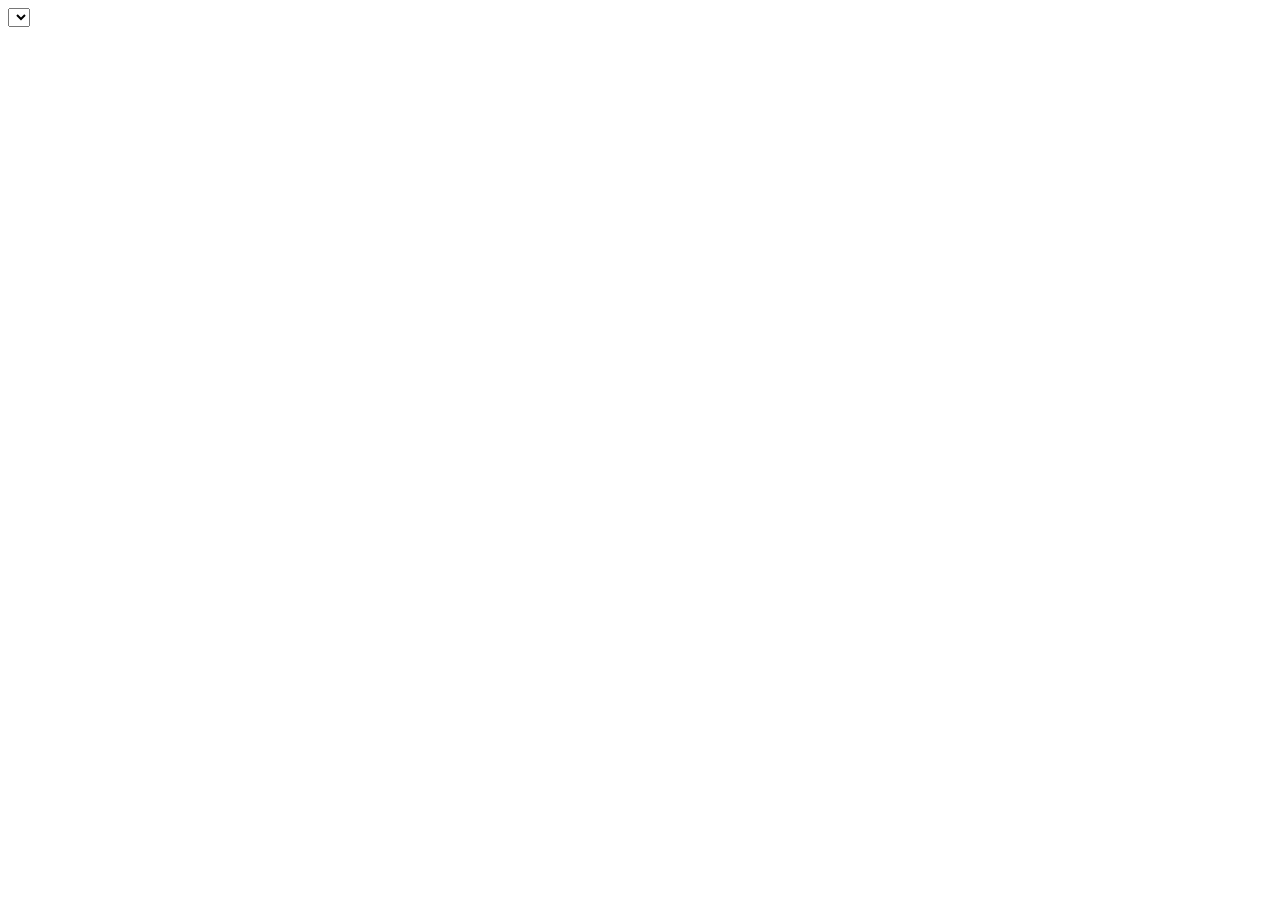
==== index.html @ 5d5d4af0 "first commit" ====
<html lang="en">
  <head>
    <meta charset="UTF-8" />
    <meta name="viewport" content="width=device-width, initial-scale=1.0" />
    <title>Document</title>
    <script src="index.js" type="module"></script>
  </head>
  <body>
    <audio-select kind="input"></audio-select>
  </body>
</html>
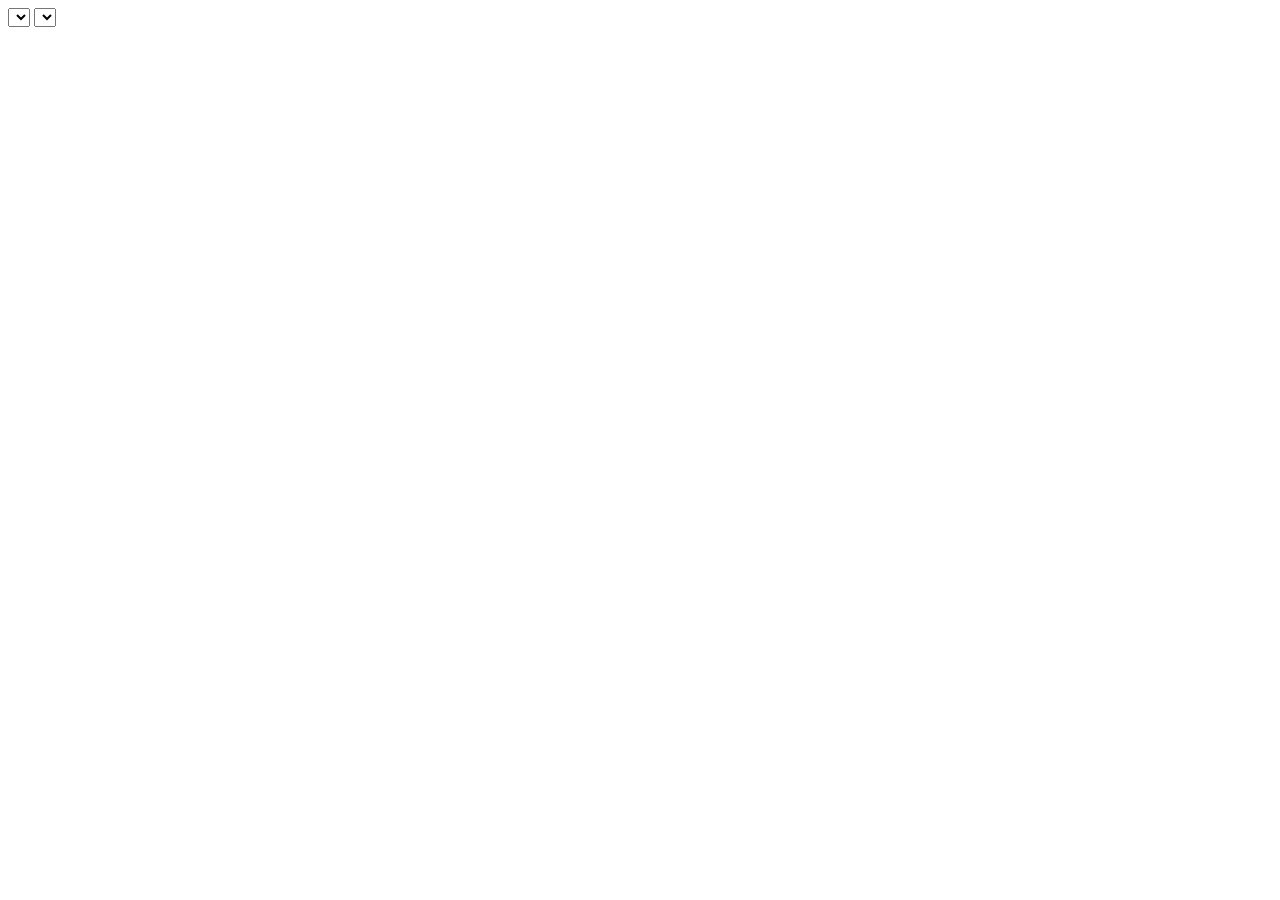
==== commit 804a3bf8: "update AudioSelect" ====
--- a/index.html
+++ b/index.html
@@ -7,5 +7,6 @@
   </head>
   <body>
     <audio-select kind="input"></audio-select>
+    <audio-select kind="output"></audio-select>
   </body>
 </html>
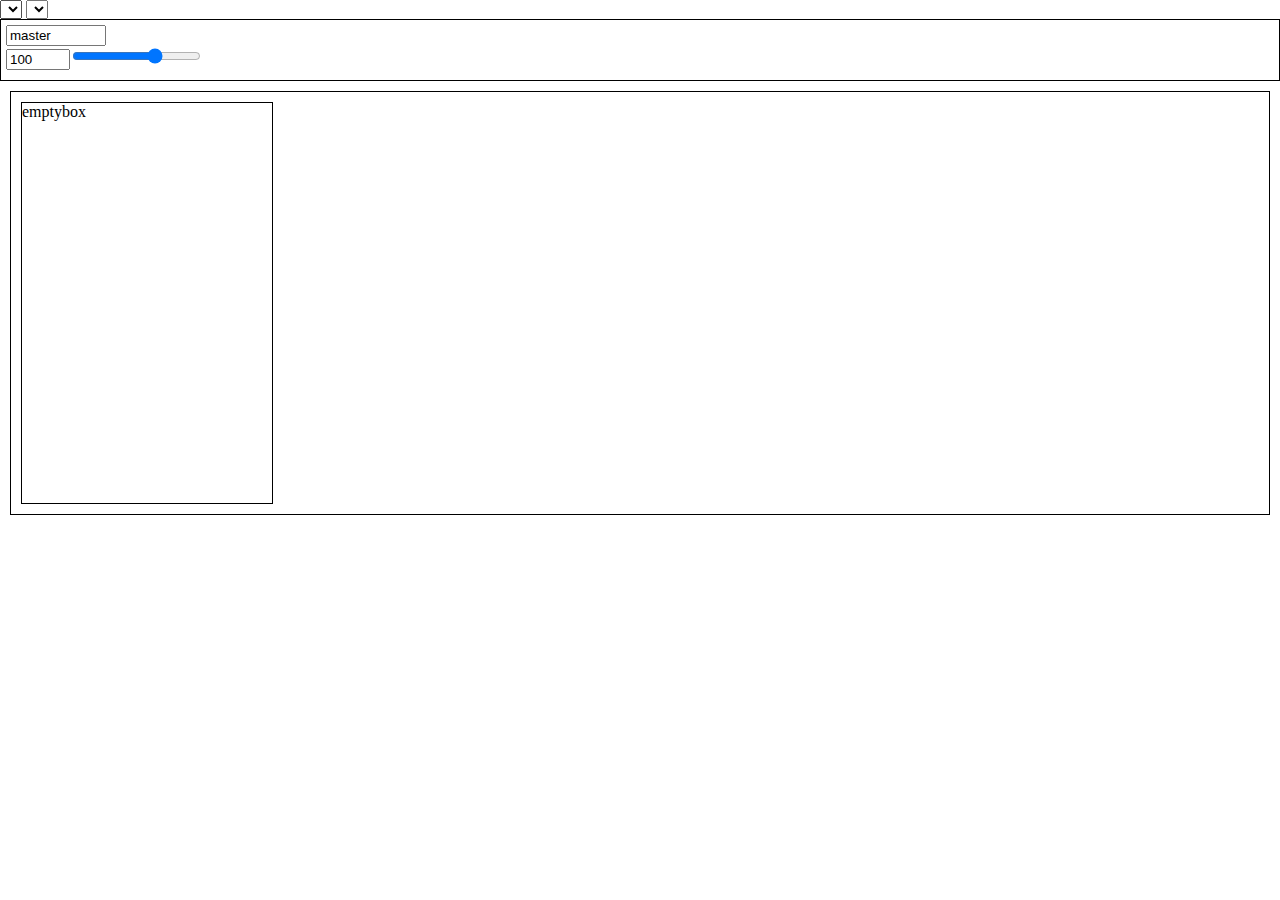
==== commit 1c2aeef3: "add EffectorBoard & EmptyBox" ====
--- a/index.html
+++ b/index.html
@@ -4,9 +4,19 @@
     <meta name="viewport" content="width=device-width, initial-scale=1.0" />
     <title>Document</title>
     <script src="index.js" type="module"></script>
+    <style>
+      * {
+        margin: 0;
+        padding: 0;
+        box-sizing: border-box;
+      }
+    </style>
   </head>
   <body>
     <audio-select kind="input"></audio-select>
     <audio-select kind="output"></audio-select>
+    <horizontal-track label="master"></horizontal-track>
+    <effector-board></effector-board>
+    <basic-modal></basic-modal>
   </body>
 </html>
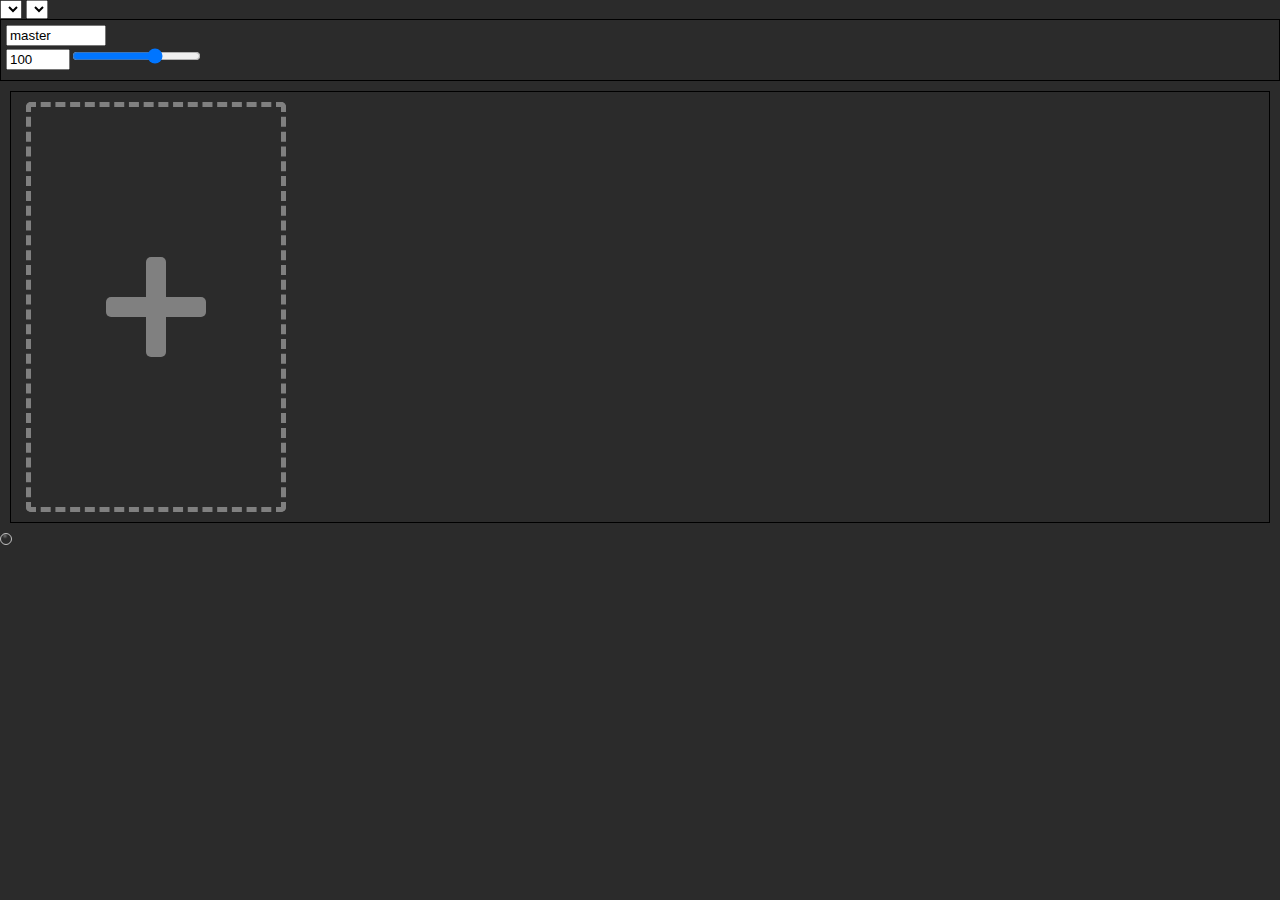
==== commit 9ab214bb: "add BasicKnob" ====
--- a/index.html
+++ b/index.html
@@ -5,10 +5,10 @@
     <title>Document</title>
     <script src="index.js" type="module"></script>
     <style>
-      * {
+      body {
         margin: 0;
-        padding: 0;
         box-sizing: border-box;
+        background: #2b2b2b;
       }
     </style>
   </head>
@@ -17,6 +17,8 @@
     <audio-select kind="output"></audio-select>
     <horizontal-track label="master"></horizontal-track>
     <effector-board></effector-board>
+    <!--<basic-knob></basic-knob>-->
+    <basic-lamp></basic-lamp>
     <basic-modal></basic-modal>
   </body>
 </html>
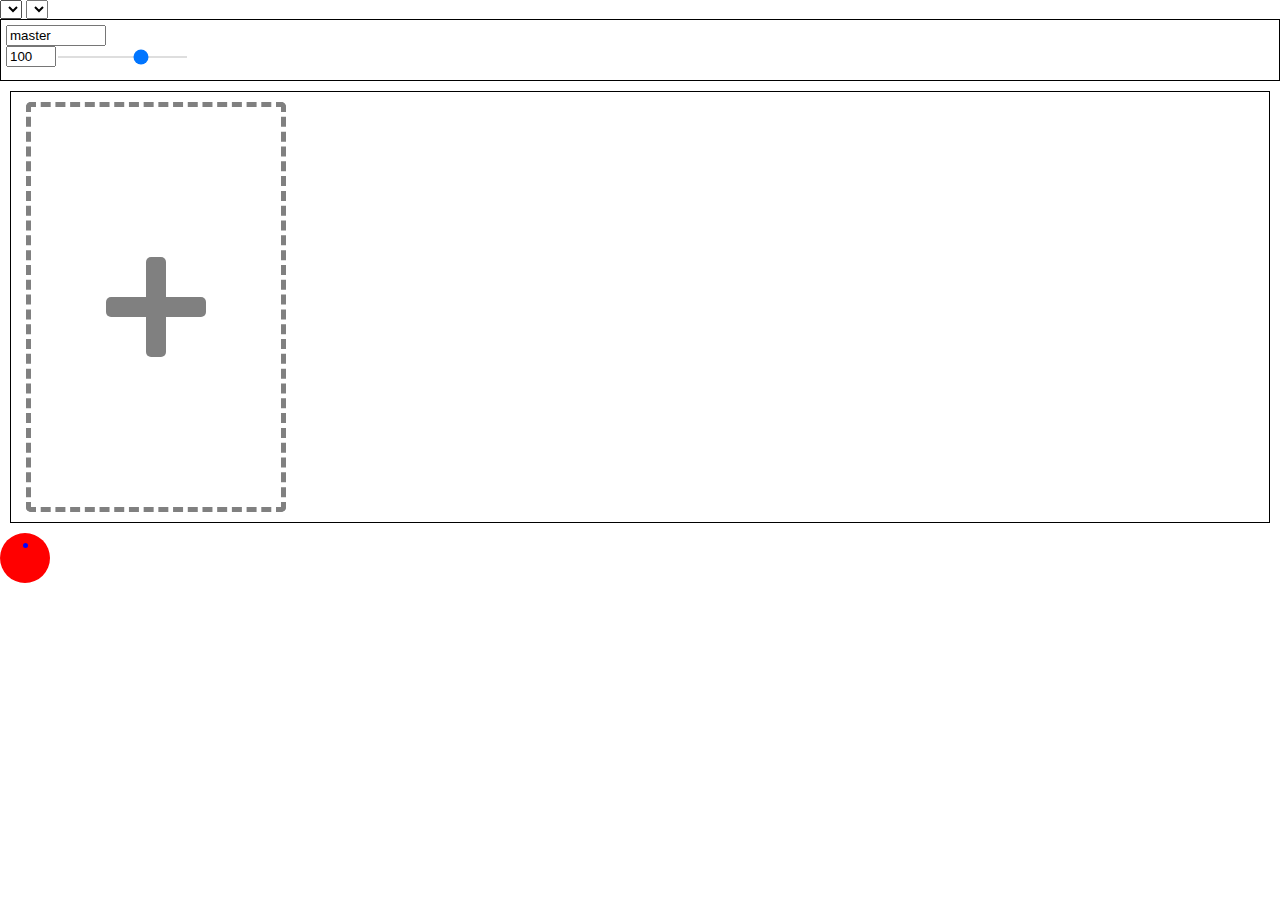
==== commit 74d9c0f1: "fix VolumeRange" ====
--- a/index.html
+++ b/index.html
@@ -8,7 +8,6 @@
       body {
         margin: 0;
         box-sizing: border-box;
-        background: #2b2b2b;
       }
     </style>
   </head>
@@ -17,8 +16,7 @@
     <audio-select kind="output"></audio-select>
     <horizontal-track label="master"></horizontal-track>
     <effector-board></effector-board>
-    <!--<basic-knob></basic-knob>-->
-    <basic-lamp></basic-lamp>
+    <basic-knob></basic-knob>
     <basic-modal></basic-modal>
   </body>
 </html>
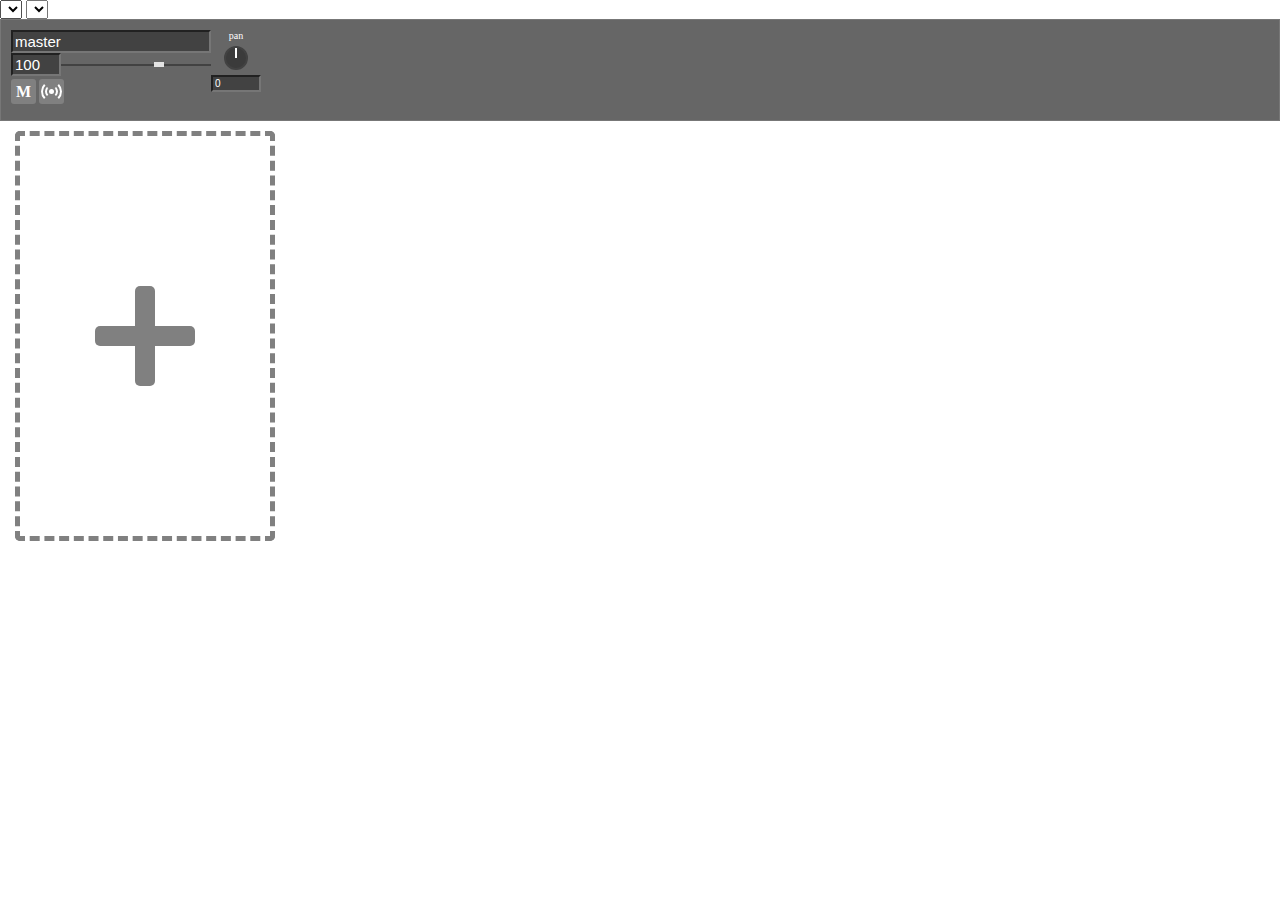
==== commit bfdab3ca: "add variablecss & add VolumeMeter" ====
--- a/index.html
+++ b/index.html
@@ -4,6 +4,7 @@
     <meta name="viewport" content="width=device-width, initial-scale=1.0" />
     <title>Document</title>
     <script src="index.js" type="module"></script>
+    <link rel="stylesheet" href="variable.css" />
     <style>
       body {
         margin: 0;
--- a/variable.css
+++ b/variable.css
@@ -0,0 +1,12 @@
+:root {
+  --input-bg-color: #424242;
+
+  --font-size-biger: ;
+  --font-size-big: 18px;
+  --font-size-normal: 15px;
+  --font-size-small: 10px;
+  --font-size-smaller: ;
+
+  --text-main-color: black;
+  --text-invert-color: white;
+}
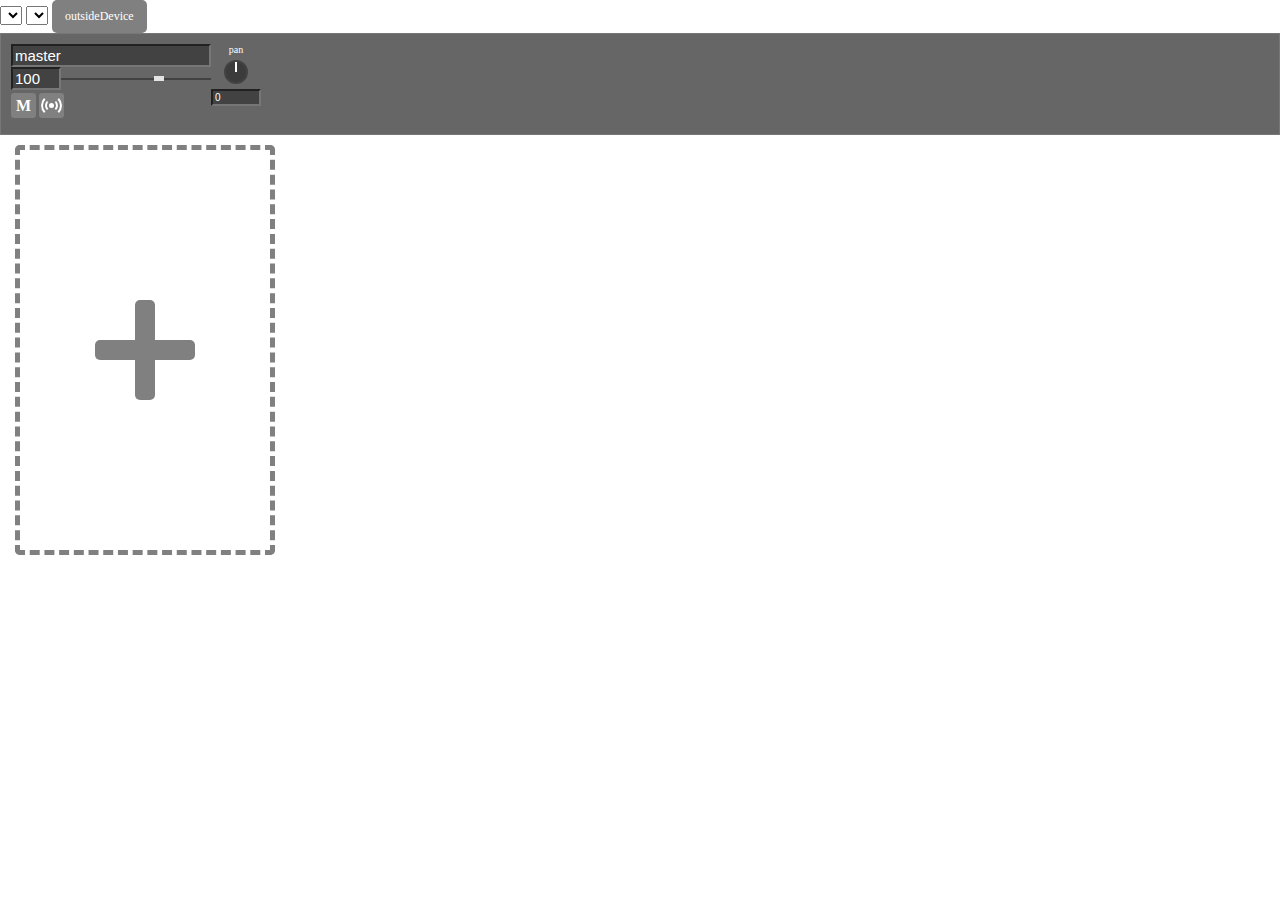
==== commit 67773f75: "fix serial" ====
--- a/index.html
+++ b/index.html
@@ -3,8 +3,9 @@
     <meta charset="UTF-8" />
     <meta name="viewport" content="width=device-width, initial-scale=1.0" />
     <title>Document</title>
+    <link rel="stylesheet" href="variable.css" />
+    <link rel="manifest" href="manifest.json" />
     <script src="index.js" type="module"></script>
-    <link rel="stylesheet" href="variable.css" />
     <style>
       body {
         margin: 0;
@@ -15,6 +16,7 @@
   <body>
     <audio-select kind="input"></audio-select>
     <audio-select kind="output"></audio-select>
+    <serial-port></serial-port>
     <horizontal-track label="master"></horizontal-track>
     <effector-board></effector-board>
     <basic-knob></basic-knob>
